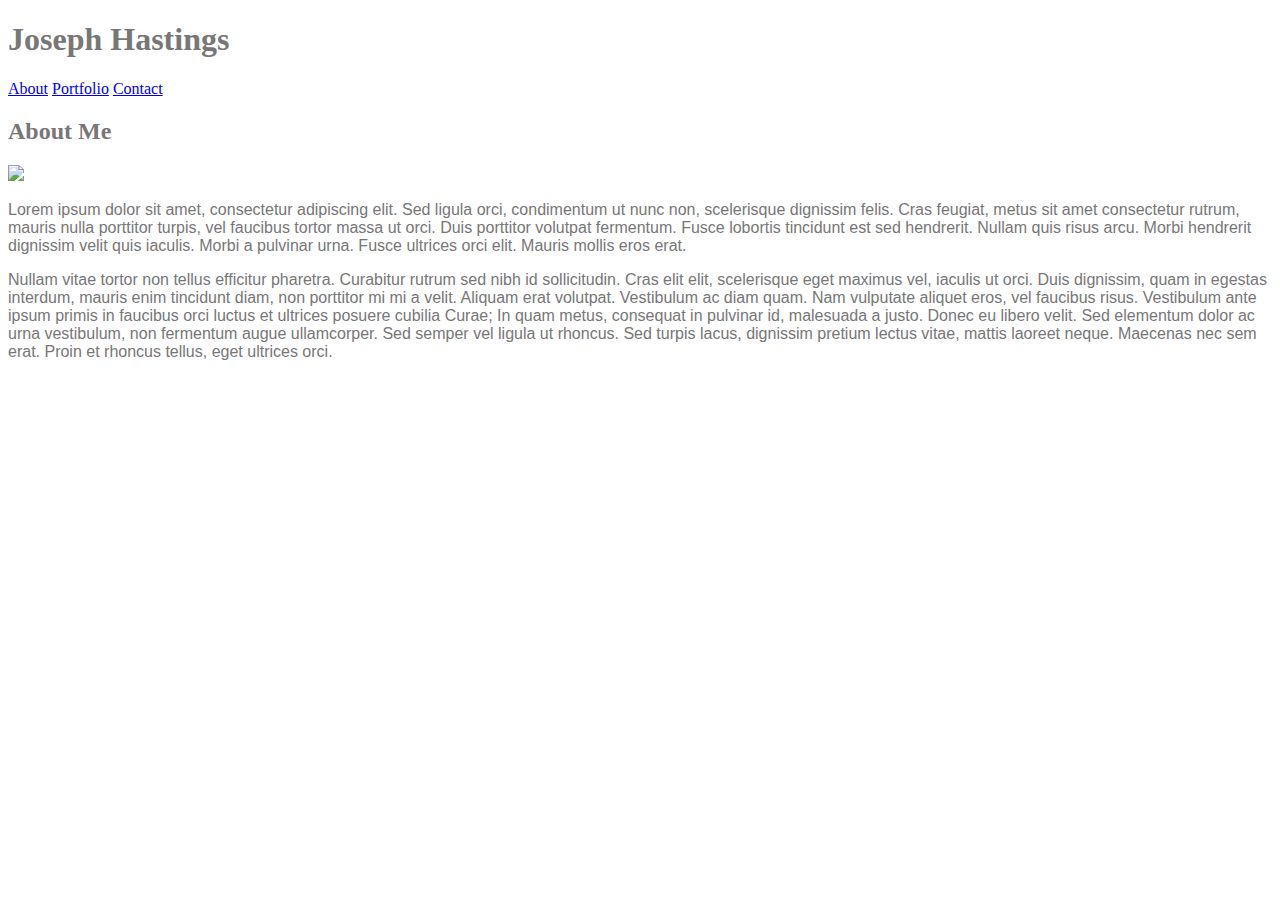
==== index.html @ 863c24b1 "homework1 update" ====
<!DOCTYPE html>
<html>
<head>
 <title>About</title>
 <link rel="stylesheet" type="text/css" href="assets/css/style.css">
 </head>
 <body>
<header>
    <div class="top">
        <h1>Joseph Hastings</h1>

        <a href="index.html">About</a>
        <a href="portfolio.html">Portfolio</a>
        <a href="contact.html">Contact</a>
 
    </div>
</header>

<div class="middle">
    <h2>About Me</h2>
<img src="#">

<p>Lorem ipsum dolor sit amet, consectetur adipiscing elit. Sed ligula orci, condimentum ut nunc non, scelerisque dignissim felis. Cras feugiat, metus sit amet consectetur rutrum, mauris nulla porttitor turpis, vel faucibus tortor massa ut orci. Duis porttitor volutpat fermentum. Fusce lobortis tincidunt est sed hendrerit. Nullam quis risus arcu. Morbi hendrerit dignissim velit quis iaculis. Morbi a pulvinar urna. Fusce ultrices orci elit. Mauris mollis eros erat.</p> 

<p>Nullam vitae tortor non tellus efficitur pharetra. Curabitur rutrum sed nibh id sollicitudin. Cras elit elit, scelerisque eget maximus vel, iaculis ut orci. Duis dignissim, quam in egestas interdum, mauris enim tincidunt diam, non porttitor mi mi a velit. Aliquam erat volutpat. Vestibulum ac diam quam. Nam vulputate aliquet eros, vel faucibus risus. Vestibulum ante ipsum primis in faucibus orci luctus et ultrices posuere cubilia Curae; In quam metus, consequat in pulvinar id, malesuada a justo. Donec eu libero velit. Sed elementum dolor ac urna vestibulum, non fermentum augue ullamcorper. Sed semper vel ligula ut rhoncus. Sed turpis lacus, dignissim pretium lectus vitae, mattis laoreet neque. Maecenas nec sem erat. Proin et rhoncus tellus, eget ultrices orci.
</p>
</div>

<footer>

</footer>
</body>
</html>
---- assets/css/style.css ----
body {
    color: #777777;
}
h1, h2 {
    font-family: Georgia, Times, 'Times New Roman', serif;
}

p {
    font-family: 'Arial', 'Helvetica Neue', Helvetica, sans-serif;
}
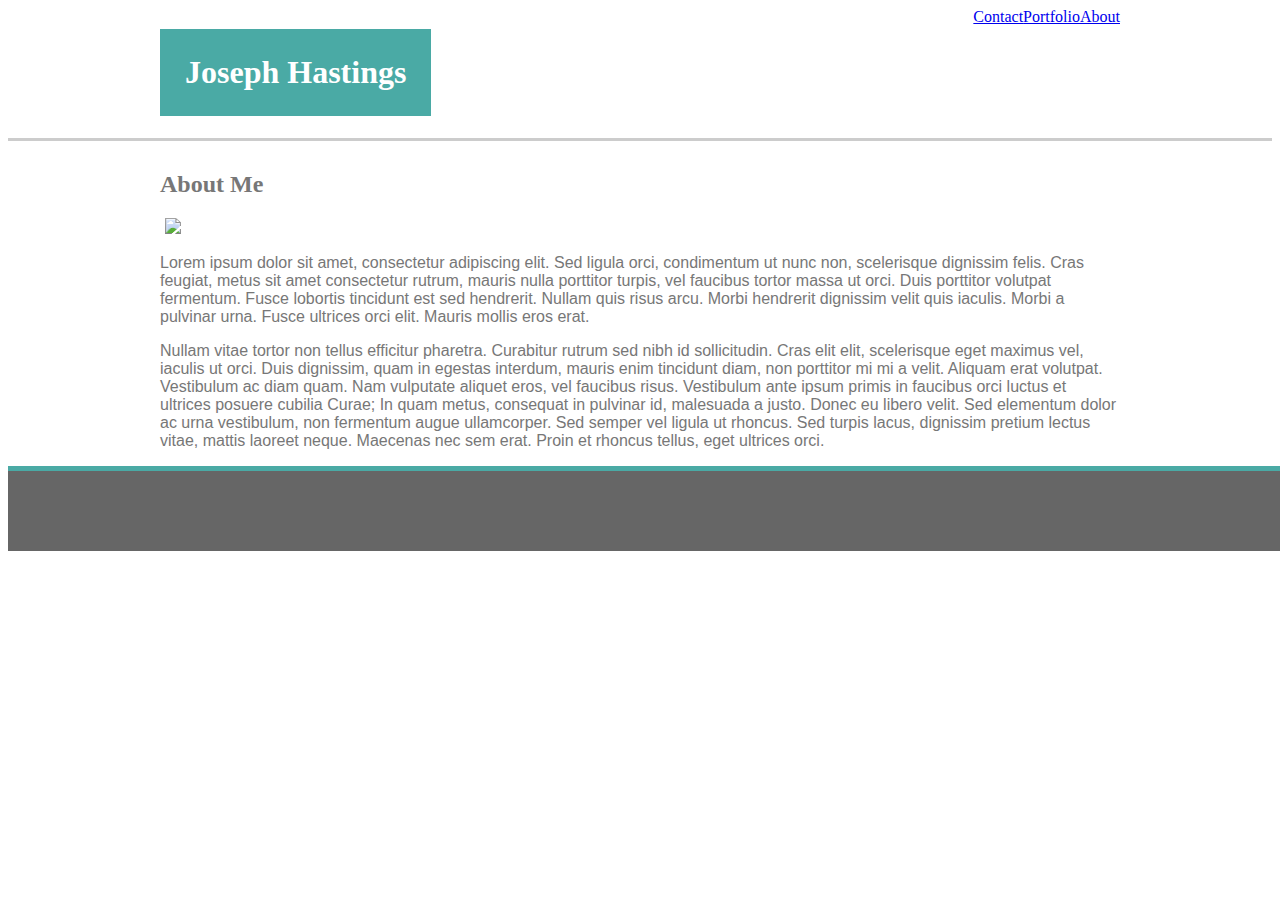
==== commit d4500946: "hw1 updated" ====
--- a/index.html
+++ b/index.html
@@ -9,16 +9,16 @@
     <div class="top">
         <h1>Joseph Hastings</h1>
 
-        <a href="index.html">About</a>
-        <a href="portfolio.html">Portfolio</a>
-        <a href="contact.html">Contact</a>
+        <a id="About-button" href="index.html">About</a>
+        <a id="Portfolio-button"  href="portfolio.html">Portfolio</a>
+        <a  id="Contact-button" href="contact.html">Contact</a>
  
     </div>
 </header>
 
 <div class="middle">
     <h2>About Me</h2>
-<img src="#">
+<img id="About-Picture" src="https://encrypted-tbn0.gstatic.com/images?q=tbn:ANd9GcR-uSdGwuGwDg3OH760s3HKROTeBdl9KwYuvRbOFxOt9RDQP9Q-">
 
 <p>Lorem ipsum dolor sit amet, consectetur adipiscing elit. Sed ligula orci, condimentum ut nunc non, scelerisque dignissim felis. Cras feugiat, metus sit amet consectetur rutrum, mauris nulla porttitor turpis, vel faucibus tortor massa ut orci. Duis porttitor volutpat fermentum. Fusce lobortis tincidunt est sed hendrerit. Nullam quis risus arcu. Morbi hendrerit dignissim velit quis iaculis. Morbi a pulvinar urna. Fusce ultrices orci elit. Mauris mollis eros erat.</p> 
 
--- a/assets/css/style.css
+++ b/assets/css/style.css
@@ -7,4 +7,64 @@
 
 p {
     font-family: 'Arial', 'Helvetica Neue', Helvetica, sans-serif;
-}+}
+
+header {
+    background: white;
+    border-bottom: 3px solid #cccccc;
+    margin-bottom: 30px;
+    
+}
+
+header h1 {
+    background: #4aaaa5;
+    color: white;
+    padding: 25px;
+    display: inline-block;
+
+}
+
+header h2{
+    color: #4aaaa5;
+}
+
+footer {
+    left: 0;
+    width: 100%;
+    padding: 40px;
+    margin: 0;
+    border-top: solid;
+    border-color: #4aaaa5;
+    border-width: 5px;
+    background-color: #666666;
+
+
+}
+
+/*-------------------------------*/
+#About-Picture {
+    width: 20%;
+    margin: 0px 20px 0px 5px;
+}
+#About-button {
+    float: right;
+}
+
+#Portfolio-button {
+    float: right;
+}
+
+#Contact-button {
+    float: right;
+}
+
+.top {
+    width: 960px;
+    margin: auto
+}
+
+.middle {
+    width: 960px;
+    margin: auto;
+}
+
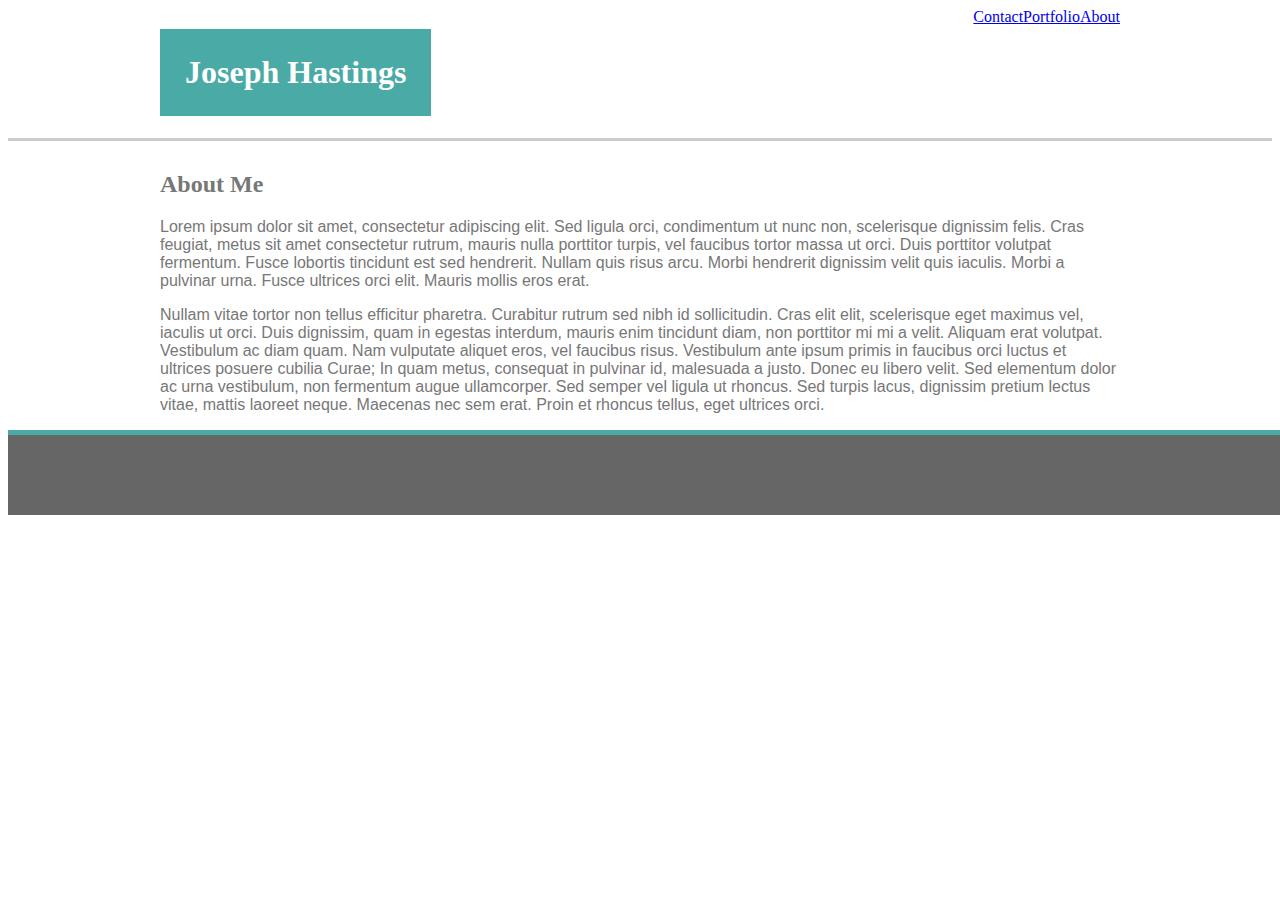
==== commit 9dce4ee7: "hw1 updated" ====
--- a/index.html
+++ b/index.html
@@ -18,7 +18,7 @@
 
 <div class="middle">
     <h2>About Me</h2>
-<img id="About-Picture" src="https://encrypted-tbn0.gstatic.com/images?q=tbn:ANd9GcR-uSdGwuGwDg3OH760s3HKROTeBdl9KwYuvRbOFxOt9RDQP9Q-">
+<!-- <img id="About-Picture" src="https://encrypted-tbn0.gstatic.com/images?q=tbn:ANd9GcR-uSdGwuGwDg3OH760s3HKROTeBdl9KwYuvRbOFxOt9RDQP9Q-"> -->
 
 <p>Lorem ipsum dolor sit amet, consectetur adipiscing elit. Sed ligula orci, condimentum ut nunc non, scelerisque dignissim felis. Cras feugiat, metus sit amet consectetur rutrum, mauris nulla porttitor turpis, vel faucibus tortor massa ut orci. Duis porttitor volutpat fermentum. Fusce lobortis tincidunt est sed hendrerit. Nullam quis risus arcu. Morbi hendrerit dignissim velit quis iaculis. Morbi a pulvinar urna. Fusce ultrices orci elit. Mauris mollis eros erat.</p> 
 
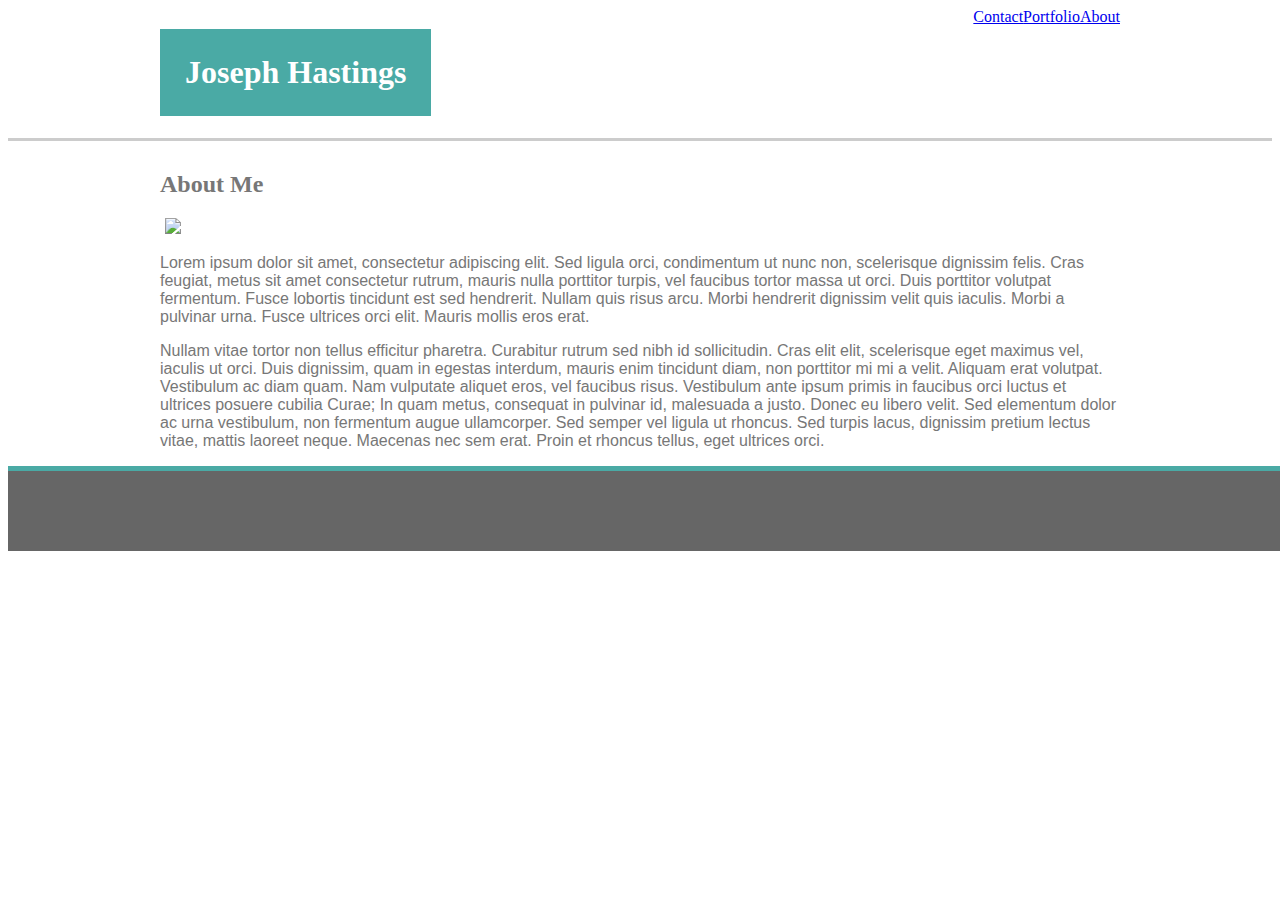
==== commit de247920: "more editing in index html" ====
--- a/index.html
+++ b/index.html
@@ -18,7 +18,7 @@
 
 <div class="middle">
     <h2>About Me</h2>
-<!-- <img id="About-Picture" src="https://encrypted-tbn0.gstatic.com/images?q=tbn:ANd9GcR-uSdGwuGwDg3OH760s3HKROTeBdl9KwYuvRbOFxOt9RDQP9Q-"> -->
+<img id="About-Picture" src="https://encrypted-tbn0.gstatic.com/images?q=tbn:ANd9GcR-uSdGwuGwDg3OH760s3HKROTeBdl9KwYuvRbOFxOt9RDQP9Q-">
 
 <p>Lorem ipsum dolor sit amet, consectetur adipiscing elit. Sed ligula orci, condimentum ut nunc non, scelerisque dignissim felis. Cras feugiat, metus sit amet consectetur rutrum, mauris nulla porttitor turpis, vel faucibus tortor massa ut orci. Duis porttitor volutpat fermentum. Fusce lobortis tincidunt est sed hendrerit. Nullam quis risus arcu. Morbi hendrerit dignissim velit quis iaculis. Morbi a pulvinar urna. Fusce ultrices orci elit. Mauris mollis eros erat.</p> 
 
